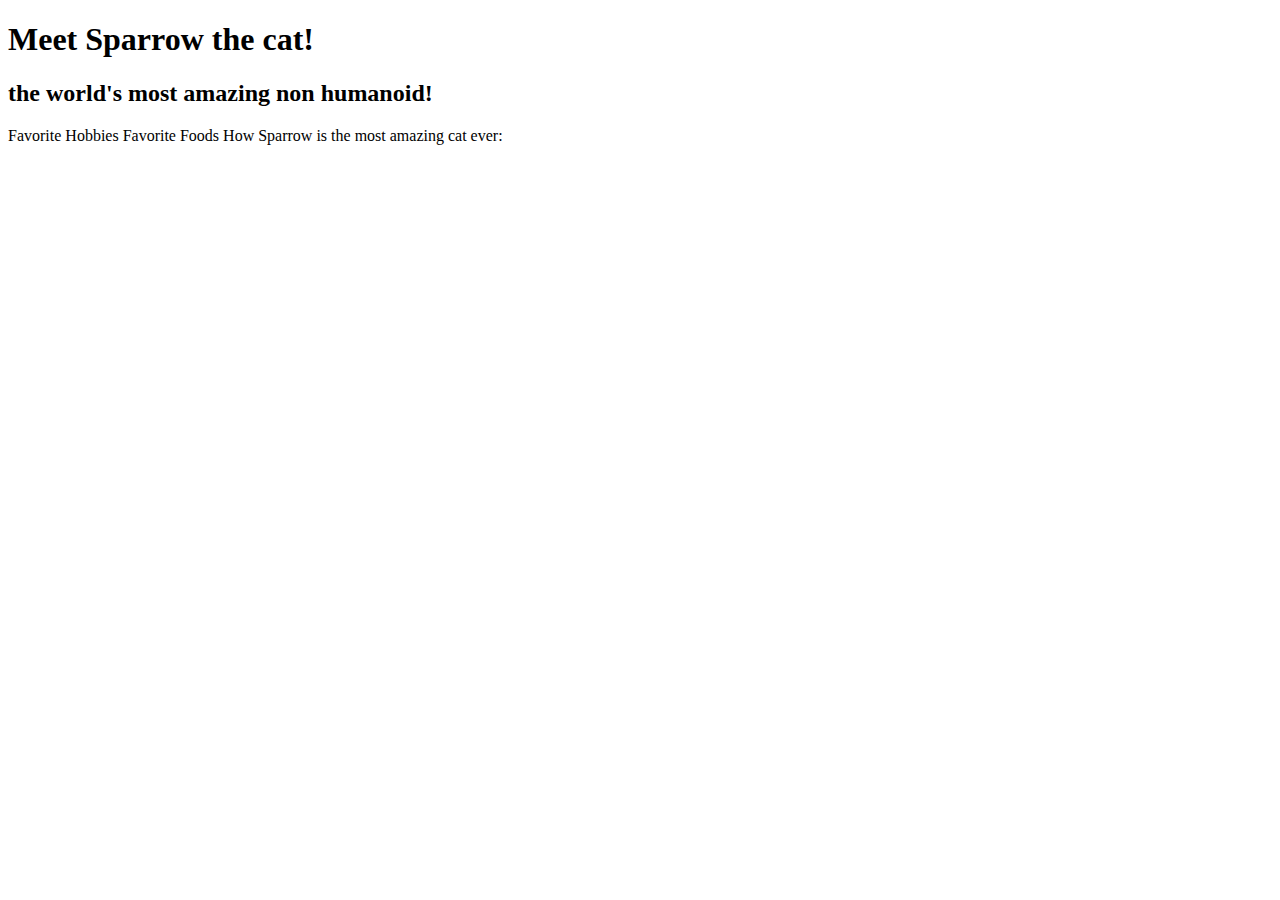
==== Sparrow-the-cat.html @ d160b8ac "started Sparrow the cats website" ====
<!DOCTYPE html>
<html>
  <head>
    <title>Sparrow the cat!</title>
  </head>
<body>
  <h1>Meet Sparrow the cat!<h1>
  <h2>the world's most amazing non humanoid!</h2>   
Favorite Hobbies

Favorite Foods

How Sparrow is the most amazing cat ever:
</body>

</html>
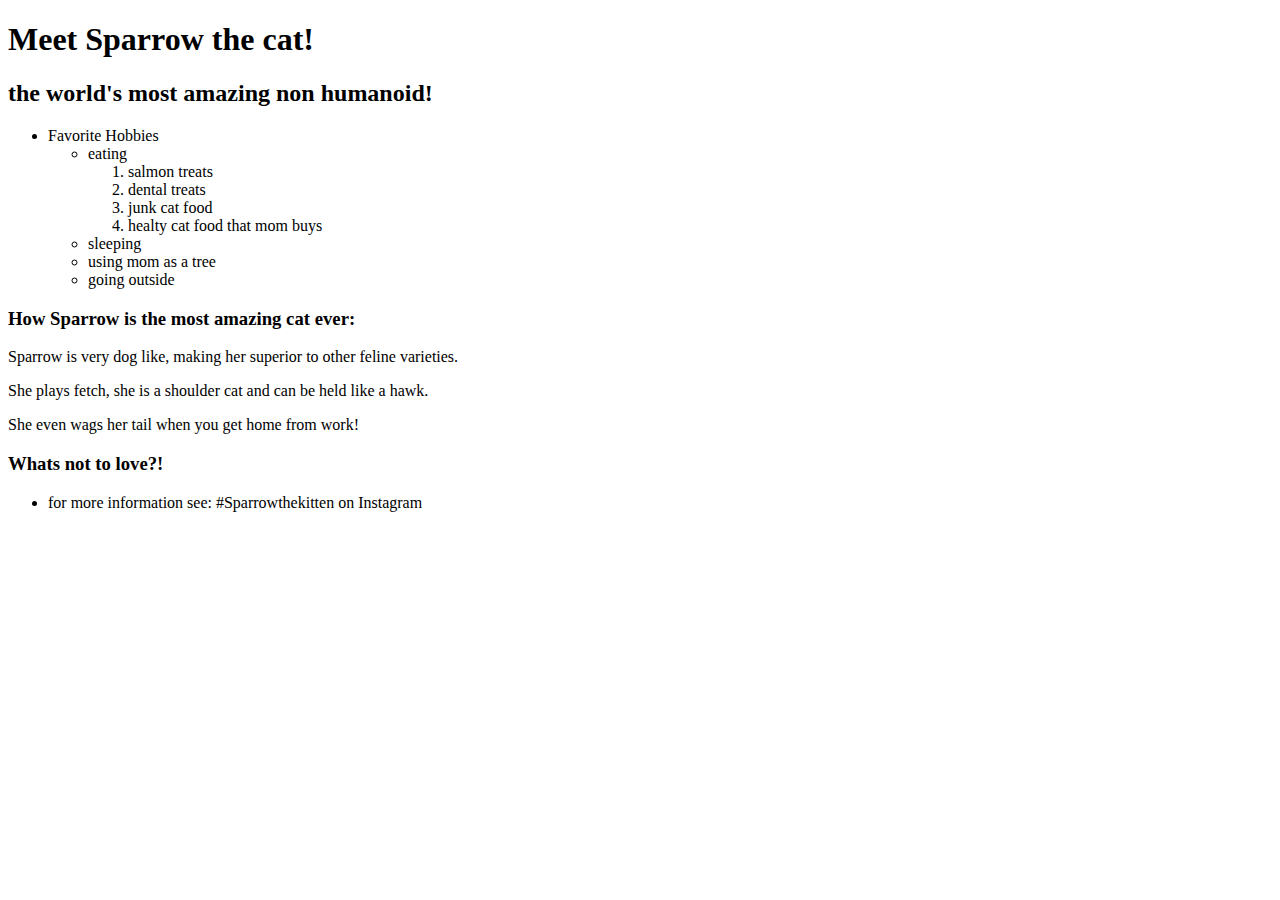
==== commit 8e9e9064: "add closing argument in favor of Sparrow being the best cat in the universe" ====
--- a/Sparrow-the-cat.html
+++ b/Sparrow-the-cat.html
@@ -5,12 +5,31 @@
   </head>
 <body>
   <h1>Meet Sparrow the cat!<h1>
-  <h2>the world's most amazing non humanoid!</h2>   
-Favorite Hobbies
+  <h2>the world's most amazing non humanoid!</h2>
+  <ul>
+    <li>Favorite Hobbies</li>
+      <ul>
+        <li>eating</li>
+          <ol>
+            <li>salmon treats</li>
+            <li>dental treats</li>
+            <li>junk cat food</li>
+            <li>healty cat food that mom buys</li>
+          </ol>
+        <li>sleeping</li>
+        <li>using mom as a tree</li>
+        <li>going outside</li>
+      </ul>
+  </ul>
+  <h3>How Sparrow is the most amazing cat ever:</h3>
+  <p>Sparrow is very dog like, making her superior to other feline varieties.</p>
+  <p>She plays fetch, she is a shoulder cat and can be held like a hawk.</p>
+  <p>She even wags her tail when you get home from work!</p>
 
-Favorite Foods
-
-How Sparrow is the most amazing cat ever:
+  <h3>Whats not to love?!</h3>
+  <ul>
+    <li>for more information see: #Sparrowthekitten on Instagram</li>
+  </ul>
 </body>
 
 </html>
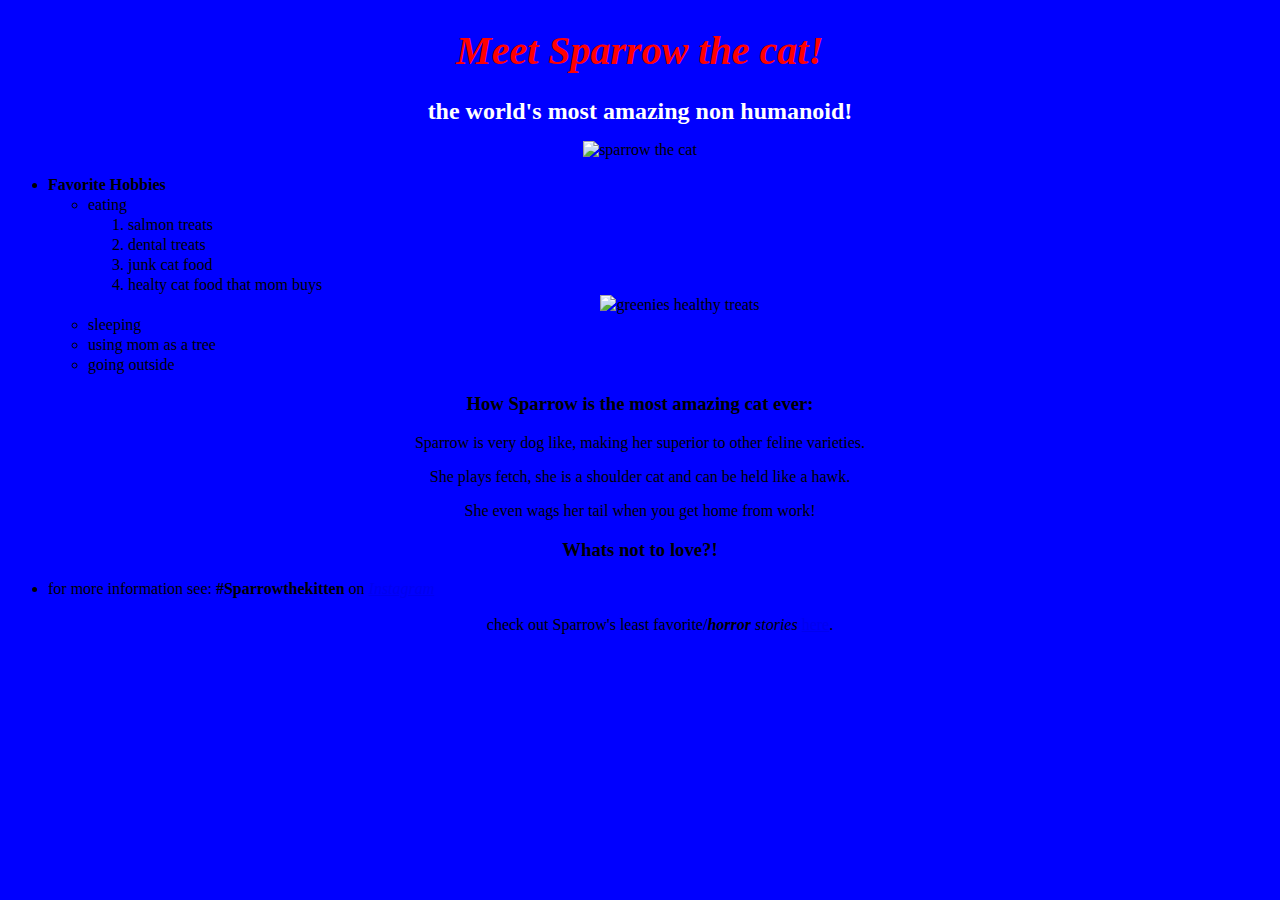
==== commit 7dcadc80: "add css styling to cat site" ====
--- a/Sparrow-the-cat.html
+++ b/Sparrow-the-cat.html
@@ -1,13 +1,15 @@
 <!DOCTYPE html>
 <html>
   <head>
+     <link href="css/styles.css" rel="stylesheet" type="text/css">
     <title>Sparrow the cat!</title>
   </head>
 <body>
   <h1>Meet Sparrow the cat!<h1>
   <h2>the world's most amazing non humanoid!</h2>
+  <img src="img/cat.jpg" alt="sparrow the cat">
   <ul>
-    <li>Favorite Hobbies</li>
+    <li><strong>Favorite Hobbies</strong></li>
       <ul>
         <li>eating</li>
           <ol>
@@ -16,6 +18,8 @@
             <li>junk cat food</li>
             <li>healty cat food that mom buys</li>
           </ol>
+    <img src="img/treats.jpg" alt="greenies healthy treats">
+
         <li>sleeping</li>
         <li>using mom as a tree</li>
         <li>going outside</li>
@@ -28,7 +32,8 @@
 
   <h3>Whats not to love?!</h3>
   <ul>
-    <li>for more information see: #Sparrowthekitten on Instagram</li>
+    <li>for more information see: <strong>#Sparrowthekitten</strong> on <em><a href="https://www.instagram.com/">Instagram</a></em></li>
+  <p> check out Sparrow's least favorite/<strong><em>horror</strong> stories</em> <a href="Sparrows-dislikes.html">here</a>.</p>
   </ul>
 </body>
 
--- a/css/styles.css
+++ b/css/styles.css
@@ -0,0 +1,36 @@
+h1 {
+  color: red;
+  text-align: center;
+  font-size: 40px;
+  font-style: italic;
+}
+h2 {
+  color:white;
+  text-align: center;
+  line-height: 20px;
+  font-family: serif;
+}
+ul {
+  text-align: center;
+  line-height: 20px;
+  font-family: fantasy;
+}
+body {
+  background-color: blue;
+  text-align: center;
+}
+
+p {
+  text-align: center;;
+}
+h3 {
+  text-align: center;
+}
+ol {
+  text-align: center;
+}
+img {text-align: center;}
+
+li {
+  text-align: left;
+}
